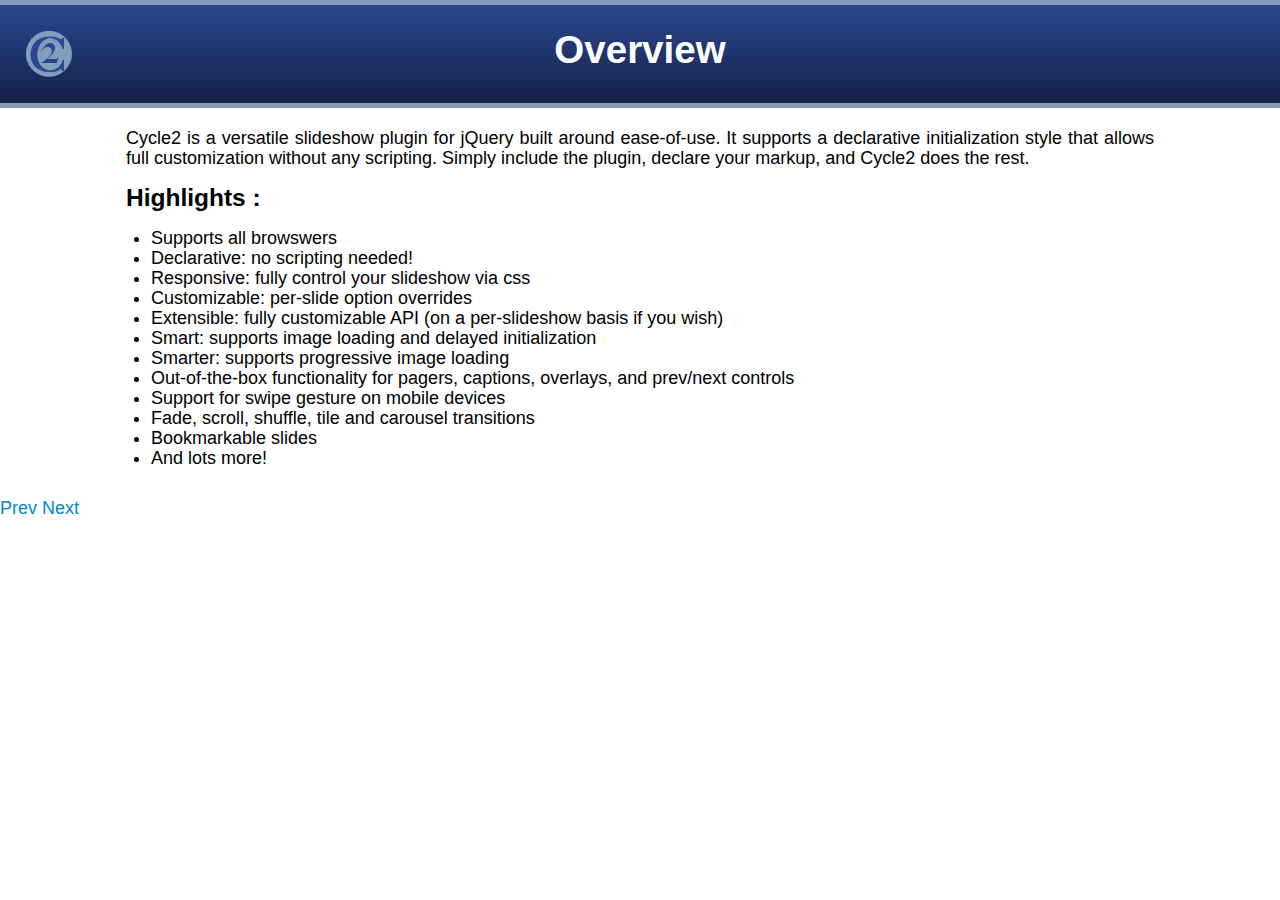
==== index.html @ 38ba54ea "first commit" ====
<!DOCTYPE html>
<html lang="en">
<head>
    <meta charset="utf-8">
    <title>cycle2</title>
    <meta name="viewport" content="width=device-width, initial-scale=1.0">
    <meta name="description" content="">
    <meta name="author" content="">

    <!-- Le styles -->
    <link href="css/bootstrap.css" rel="stylesheet">
    <link href="css/bootstrap-responsive.css" rel="stylesheet">
    <link href="css/style.css" rel="stylesheet">
    <!-- Le HTML5 shim, for IE6-8 support of HTML5 elements -->
    <!--&lt;!&ndash;[if lt IE 9]>-->
    <!--<script src="assets/js/html5shiv.js"></script>-->
    <!--<![endif]&ndash;&gt;-->

    <!-- Le fav and touch icons -->
    <!--<link rel="apple-touch-icon-precomposed" sizes="144x144" href="assets/ico/apple-touch-icon-144-precomposed.png">-->
    <!--<link rel="apple-touch-icon-precomposed" sizes="114x114" href="assets/ico/apple-touch-icon-114-precomposed.png">-->
    <!--<link rel="apple-touch-icon-precomposed" sizes="72x72" href="assets/ico/apple-touch-icon-72-precomposed.png">-->
    <!--<link rel="apple-touch-icon-precomposed" href="assets/ico/apple-touch-icon-57-precomposed.png">-->
    <!--<link rel="shortcut icon" href="assets/ico/favicon.png">-->
    <script type="text/javascript" src="js/jquery-1.9.1.min.js"></script>
    <script type="text/javascript" src="js/jquery.cycle2.min.js"></script>
    <script type="text/javascript" src="js/jquery.cycle2.shuffle.min.js"></script>
    <script type="text/javascript" src="js/jquery.cycle2.tile.min.js"></script>
    <script type="text/javascript" src="js/jquery.cycle2.swipe.min.js"></script>
    <script type="text/javascript">
        $(document.documentElement).keyup(function (e) {
            if (e.keyCode == 39)
            {
                $('.cycle-slideshow').cycle('next');
            }

            if (e.keyCode == 37)
            {
                $('.cycle-slideshow').cycle('prev');
            }

        });
        $(document).ready(function(){
            $( '.cycle-slideshow' ).on( 'cycle-before', function( event, optionHash, outgoingSlideEl, incomingSlideEl, forwardFlag ) {
                // your event handler code here
                // argument opts is the slideshow's option hash
                var index = optionHash.currSlide;
                if(
                        [index == 0]
                        ){
                    var currentHeightNew = $(incomingSlideEl).height();
                    console.log("............."+currentHeightNew);
                    $(this).animate({height: currentHeightNew});
                }
                else if(
                        [index == optionHash.slideCount + 1]
                        )
                {
                    var currentHeight = $(outgoingSlideEl).height();
                    console.log("............."+currentHeight);
                    $(this).animate({height: currentHeight});
                }
                $( '.cycle-slideshow').cycle('stop');
            });
        });
    </script>
</head>

<body>
<div class="container-fluid cycle-slideshow" data-cycle-fx=scrollHorz data-cycle-timeout=0 data-cycle-slides="> div" data-cycle-prev=".prevSlide" data-cycle-next=".nextSlide">
    <div class="slideThis">
        <div class="pageHeader">
            <div class="row-fluid">
                <div class="span1">
                    <a href="#" class="logo"></a>
                </div>
                <div class="span10">
                    <h1>
                        Overview
                    </h1>
                </div>
            </div>
        </div>
        <div class="pageContainer">
            <div class="row-fluid">
                <div class="span10 offset1">
                    <p>
                        Cycle2 is a versatile slideshow plugin for jQuery built around ease-of-use. It supports a declarative initialization style that allows full customization without any scripting. Simply include the plugin, declare your markup, and Cycle2 does the rest.
                    </p>
                    <h3>Highlights :</h3>
                    <ul>
                        <li>Supports all browswers</li>
                        <li>Declarative: no scripting needed!</li>
                        <li>Responsive: fully control your slideshow via css</li>
                        <li>Customizable: per-slide option overrides</li>
                        <li>Extensible: fully customizable API (on a per-slideshow basis if you wish)</li>
                        <li>Smart: supports image loading and delayed initialization</li>
                        <li>Smarter: supports progressive image loading</li>
                        <li>Out-of-the-box functionality for pagers, captions, overlays, and prev/next controls</li>
                        <li>Support for swipe gesture on mobile devices</li>
                        <li>Fade, scroll, shuffle, tile and carousel transitions</li>
                        <li>Bookmarkable slides</li>
                        <li>And lots more!</li>
                    </ul>
                </div>
            </div>
        </div>
    </div>


    <div class="slideThis">
        <div class="pageHeader">
            <div class="row-fluid">
                <div class="span1">
                    <a href="#" class="logo"></a>
                </div>
                <div class="span10">
                    <h1>
                        Responsive
                    </h1>
                </div>
            </div>
        </div>
        <div class="pageContainer">
            <div class="row-fluid">
                <div class="span10 offset1">
                    <p>
                        Use media queries... don't use media queries... whatever. Cycle2 doesn't care; it's the honeybadger of slideshows plugins. Most of the demos on this site use fluid slideshow designs where the slideshow size adjusts as the window is resized. This is accompolished by a simple style rule like this: 
                    </p>
                    <h3><pre>.cycle-slideshow { width: 45% }</pre></h3>
                    <p>
                        Your slideshows can be fixed-width or fluid-width, or they can adapt to media query breakpoints. You decide!
                    </p>
                </div>
            </div>
        </div>
    </div>

    <div class="slideThis">
        <div class="pageHeader">
            <div class="row-fluid">
                <div class="span1">
                    <a href="#" class="logo"></a>
                </div>
                <div class="span10">
                    <h1>
                        How it works?
                    </h1>
                </div>
            </div>
        </div>
        <div class="pageContainer">
            <div class="row-fluid">
                <div class="span10 offset1">
                    <p>
                        It's very simple really, even your grandmother could use it. It goes like this:
                    </p>
                    <ul>
                        <li>Include jQuery and the Cycle2 plugin on your page.</li>
                        <li>Declare your slideshow markup as shown in the numerous demos.</li>
                        <li>Sit back and enjoy your slideshow while sipping a cool beverage.</li>
                    </ul>
                    <p>
                        Need more details? Ok, here's the deal: Cycle2 provides a plugin function called cycle. That function is invoked on a container element. Each image in the container becomes a "slide". Options control how and when the slides are transitioned. But here's the thing... you don't have to callcycle and pass your options. You declare your options as attributes on the slideshow element and Cycle2 grabs them from there.
                    </p>
                    <p>
                        What's that you say? You'd rather set your options via script than in the markup? Ok fine, have it your way. You don't have to declare your options in the markup (but it's fun!), you can invokecycle from your own code and pass your options in the old-fashioned way. You can even grab hold of the API object and inject your own implementation of any of the API methods that you choose.
                    </p>
                </div>
            </div>
        </div>
    </div>

    <div class="slideThis">
        <div class="pageHeader">
            <div class="row-fluid">
                <div class="span1">
                    <a href="#" class="logo"></a>
                </div>
                <div class="span10">
                    <h1>
                        Auto-Initialization
                    </h1>
                </div>
            </div>
        </div>
        <div class="pageContainer">
            <div class="row-fluid">
                <div class="span10 offset1">
                    <p>
                        Cycle2 slideshows can be automatically initialized simply by adding the classname <code>cycle-slideshow</code> to your slideshow container element.
                    </p>
                    <p><pre>&lt;div class="cycle-slideshow" ......</pre></p>
                    <p>
                        Cycle2 will automatically find and initialize a slideshow for any element that contains this classname. If you do not want this behavior then do not add the <code>cycle-slideshow</code> class to your slideshow and instead initalize the slideshow programmatically by invoking the <code>cycle</code> method on the slideshow container element:
                    </p>
                    <p>
                        <pre>$( '.mySlideshows' ).cycle();</pre>
                    </p>
                </div>
            </div>
        </div>
    </div>

    <div class="slideThis">
        <div class="pageHeader">
            <div class="row-fluid">
                <div class="span1">
                    <a href="#" class="logo"></a>
                </div>
                <div class="span10">
                    <h1>
                        Options
                    </h1>
                </div>
            </div>
        </div>
        <div class="pageContainer">
            <div class="row-fluid">
                <div class="span10 offset1">
                    <p>
                        Options are set on the slideshow element using <code>data-cycle-<strong>option-name</strong></code> attributes. The option name is always lowercase and prefixed with data-cycle-. For example, to set the speed and manual-speed options you would do this:
                    </p>
                    <p><pre>&lt;div class="cycle-slideshow" data-cycle-speed="600" data-cycle-manual-speed="100"&gt; ...</pre></p>
                    <p>
                        This is the preferred method of setting slideshow options as it greatly reduces (or eliminates) the need for custom initialize script.
                    </p>
                    <p>Options can also be set programatically if you prefer, by passing an options hash to the cycle method. When setting options programmically the option name does not contain the data-cycle- prefix and the string is camelCased on hyphens:</p>
                    <p>
                        <pre>

                            $('.cycle-slideshow').cycle({
                                speed: 600,
                                manualSpeed: 100
                            });
                        </pre>
                    </p>
                    <p>All options can be declared with <code>data-cycle-*</code> attributes on the container element and will be inherited by all slides.</p>

                </div>
            </div>
        </div>
    </div>

    <div class="slideThis">
        <div class="pageHeader">
            <div class="row-fluid">
                <div class="span1">
                    <a href="#" class="logo"></a>
                </div>
                <div class="span10">
                    <h1>
                        Commands
                    </h1>
                </div>
            </div>
        </div>
        <div class="pageContainer">
            <div class="row-fluid">
                <div class="span10 offset1">
                    <p>Commands are issued to slideshows by invoking cycle on the container element and passing it a string argument, which is the command name.</p>
                    <div class="alert alert-info">It is not valid to issue a command to an element that has not previously been initialized as a Cycle2 slideshow.</div>
                    <table class="table table-striped">
                        <thead>
                            <tr>
                                <th>Command</th>
                                <th>Description</th>
                            </tr>
                        </thead>
                        <tbody>
                            <tr>
                                <td>add</td>
                                <td>Adds one or more slides to the slideshow.</td>
                            </tr>
                            <tr>
                                <td>destroy</td>
                                <td>Restores slideshow DOM to it's original state (and unbinds events).</td>
                            </tr>
                            <tr>
                                <td>goto</td>
                                <td>Transitions the slideshow to the slide index provided.</td>
                            </tr>
                            <tr>
                                <td>next</td>
                                <td>Transitions the slideshow to the next slide.</td>
                            </tr>
                            <tr>
                                <td>pause</td>
                                <td>Pauses an auto-running slideshow.</td>
                            </tr>
                            <tr>
                                <td>prev</td>
                                <td>Transitions the slideshow to the previous slide.</td>
                            </tr>
                            <tr>
                                <td>reinit</td>
                                <td>Reinitializes a slideshow. This is equivalent to issuing the 'destroy' command and then invoking <code>cycle()</code> again.</td>
                            </tr>
                            <tr>
                                <td>remove</td>
                                <td>Removes a slide from a running slideshow.</td>
                            </tr>
                            <tr>
                                <td>resume</td>
                                <td>Resumes a paused slideshow.</td>
                            </tr>
                            <tr>
                                <td>stop</td>
                                <td>Stops an auto-running slideshow.</td>
                            </tr>
                        </tbody>
                    </table>
                </div>
            </div>
        </div>
    </div>

    <div class="slideThis">
        <div class="pageHeader">
            <div class="row-fluid">
                <div class="span1">
                    <a href="#" class="logo"></a>
                </div>
                <div class="span10">
                    <h1>
                        Declarative Commands
                    </h1>
                </div>
            </div>
        </div>
        <div class="pageContainer">
            <div class="row-fluid">
                <div class="span10 offset1">
                    <p>It is possible to issue commands declaratively by using the data-cycle-cmd attribute. You can use this attribute on any element and Cycle2 will use event delegation to issue a cycle command when the element is clicked. For example, to have a random button element pause your slideshow you can do this:</p>
                    <p><pre>&lt;button data-cycle-cmd="pause"&gt;Pause&lt;/button&gt;</pre></p>
                    <p>When the above button is clicked, Cycle2 will auto-generate and run this code for you:</p>
                    <p><pre>$('.cycle-slideshow').cycle('pause');</pre></p>
                    <p>To specify a specific slideshow as the target of the command, use the data-cycle-context attribute and set its value to a selector string that identifies the desired slideshow:</p>
                    <p><pre>&lt;button data-cycle-cmd="pause" data-cycle-context="#mySlideshow"&gt;Pause&lt;/button&gt;</pre></p>
                    <p>When the above button is clicked, Cycle2 will auto-generate and run this code for you:</p>
                    <p><pre>$('#mySlideshow').cycle('pause');</pre></p>
                    <p>And finally, you can pass an argument to the cycle command using the data-cycle-arg attribute. For example, to remove the first slide in a slideshow:</p>
                    <p><pre>&lt;button data-cycle-cmd="remove" data-cycle-context="#mySlideshow" data-cycle-arg="0"&gt;Remove Slide&lt;/button&gt;</pre></p>
                </div>
            </div>
        </div>
    </div>

    <div class="slideThis">
        <div class="pageHeader">
            <div class="row-fluid">
                <div class="span1">
                    <a href="#" class="logo"></a>
                </div>
                <div class="span10">
                    <h1>
                        Events
                    </h1>
                </div>
            </div>
        </div>
        <div class="pageContainer">
            <div class="row-fluid">
                <div class="span10 offset1">
                    <p>Cycle2 emits numerous events as a slideshow runs and you can bind to these events in order to further customize or augment the slideshow's behavior.</p>
                    <p>All cycle events are triggered on the slideshow element and so can be bound using code like:</p>
                    <p>When the above button is clicked, Cycle2 will auto-generate and run this code for you:</p>
                    <p>
                        <pre>

                            $( '#mySlideshow' ).on( 'cycle-eventname', function( event, opts ) {
                                 // your event handler code here
                                // argument opts is the slideshow's option hash
                            });
                        </pre>
                    </p>
                    <p>For <strong>Event Name</strong> and <strong>Description / Callback Signature</strong> visit to</p>
                    <p><pre>http://jquery.malsup.com/cycle2/api/#events</pre></p>
                </div>
            </div>
        </div>
    </div>

    <div class="slideThis">
        <div class="pageHeader">
            <div class="row-fluid">
                <div class="span1">
                    <a href="#" class="logo"></a>
                </div>
                <div class="span10">
                    <h1>
                        Miscellaneous Bits
                    </h1>
                </div>
            </div>
        </div>
        <div class="pageContainer">
            <div class="row-fluid">
                <div class="span10 offset1">
                    <ul class="unstyled">
                        <li>
                            <h3>State</h3>
                            <p>The Cycle2 options hash contains all of the slideshow's options detailed above, along with the following additional pieces of run-time state.</p>
                            <p>State data is read-only.</p>
                            <table class="table table-striped">
                                <thead>
                                <tr>
                                    <th>Name</th>
                                    <th>Description</th>
                                </tr>
                                </thead>
                                <tbody>
                                <tr>
                                    <td>busy</td>
                                    <td>true when a slide transition is active.</td>
                                </tr>
                                <tr>
                                    <td>currSlide</td>
                                    <td>Zero-based index of the current slide.</td>
                                </tr>
                                <tr>
                                    <td>nextSlide</td>
                                    <td>Zero-based index of the next slide to be displayed.</td>
                                </tr>
                                <tr>
                                    <td>paused</td>
                                    <td>true if the slideshow is paused.</td>
                                </tr>
                                <tr>
                                    <td>slideNum</td>
                                    <td>Useful in template strings for displaying a slide's one-based index.</td>
                                </tr>
                                <tr>
                                    <td>slideCount</td>
                                    <td>Total number of slides in the slideshow.</td>
                                </tr>
                                </tbody>
                            </table>
                        </li>
                        <li>
                            <h3>Testing the Paused State</h3>
                            <p>Cycle2 assignes the class <code>cycle-paused</code> to the slideshow container when the slideshow is paused. Scripts can determine if the slideshow is currently paused using code like this:</p>
                            <p><pre>var paused = $('#mySlideshow').is( '.cycle-paused' );</pre></p>
                        </li>
                        <li>
                            <h3>Hash</h3>
                            <p>Each slide in your slideshow can have an attribute named <code>data-cycle-hash</code>. If you assign a value to this attribute then the location hash of the current page will be updated to reflect that value when the slide is active. Likewise, when the page is loaded if the location hash is equal to the <code>data-cycle-hash</code> of one of the slides then that slide will be made active. See the Bookmarkable demo for more information.</p>
                        </li>
                    </ul>
                </div>
            </div>
        </div>
    </div>

    <div class="slideThis">
        <div class="pageHeader">
            <div class="row-fluid">
                <div class="span1">
                    <a href="#" class="logo"></a>
                </div>
                <div class="span10">
                    <h1>
                        Advanced API
                    </h1>
                </div>
            </div>
        </div>
        <div class="pageContainer">
            <div class="row-fluid">
                <div class="span10 offset1">
                    <p>The Cycle2 plugin has a rich set of functions which it invokes in order to initialize and run a slideshow. This API is fully customizable so that you can both replace existing implementation bits and also create new transition effects.</p>
                    <ul class="unstyled">
                        <li>
                            <h3>Methods</h3>
                            <p>All API methods can be replaced with custom implementations by binding to the <code>cycle-bootstrap</code> event and replacing the appropriate property on the API object. Example:</p>
                            <p>
                                <pre>

                                     $( '#mySlideshow' ).on( 'cycle-bootstrap', function( e, optionHash, API ) {
                                            // replace "advanceSlide" method with custom impl
                                            API.advanceSlide = function( numberOfPositions ) {
                                            // custom implementation
                                        }
                                     });
                                </pre>
                            </p>
                            <p>It is also possible to retrieve the API object at any time by using the data method on the slideshow container.</p>
                            <p>
                                <pre>

                                    var API = $( '#mySlideshow' ).data( 'cycle.API' );
                                </pre>
                            </p>
                        </li>
                        <li>
                            <h3>Transitions API</h3>
                            <p>Custom transitions are created by extending Cycle2's <code>transitions</code> object with an object that implements some or all of the transition API. For example:</p>
                            <p>
                                <pre>

                                     $.fn.cycle.transitions.myNewTransition = {
                                        before: function( opts, curr, next, fwd ) {
                                             // assign properties to the opts object
                                        }
                                     }
                                </pre>
                            </p>
                            <p>A transition's <code>before</code> function is invoked prior to starting a transition from one slide to the next. Typically defining the <code>before</code> function is adequate for defining a new transition effect, however you may also define any of the other functions described below. Once a new transition is defined, it can be used by assigning it's name to Cycle2's fx option.</p>
                            <p>
                                <pre>

                                    $('.cycle-slideshow').cycle({ fx: 'myNewTransition' });
                                </pre>
                            </p>
                            <p>for more details please visit : <pre>http://jquery.malsup.com/cycle2/api/advanced.php</pre></p>
                        </li>
                    </ul>
                </div>
            </div>
        </div>
    </div>
</div>
<div class="slideControls">
    <a href="#" class="prevSlide">Prev</a>
    <a href="#" class="nextSlide">Next</a>
</div>
</body>
</html>
---- css/style.css ----
body    {
    font-size: 18px;
}
.container-fluid    {
    padding: 0;
    margin: 0;
}
.cycle-slideshow    {
    width: 100%;
}
.slideThis  {
    width: 100%;
}
.pageHeader {
    border: solid #849cbd; border-width: 5px 0; margin: 0; padding: 15px;
    background-color: #2B4791;
    background-image: -webkit-gradient(linear, 0% 0%, 0% 100%, from(#2B4791), to(#142248));
    background-image: -webkit-linear-gradient(top, #2B4791, #142248);
    background-image: -moz-linear-gradient(top, #2B4791, #142248);
    background-image: -ms-linear-gradient(top, #2B4791, #142248);
    background-image: -o-linear-gradient(top, #2B4791, #142248);
}
.pageHeader a.logo {
    width: 48px;
    height: 48px;
    background: url("../images/logo.png") 0 0 no-repeat;
    margin: 10px;
    display: block;
}
h1, h2, h3, h4, h5, h6  {
    font-family: acme, tahoma, arial;
    text-align: center;
    color: #fff;
}

.pageContainer  {
    margin: 20px;
    color: #000;
    text-align: justify;
}

.pageContainer h3   {
    color: #000;
    text-align: left;
}
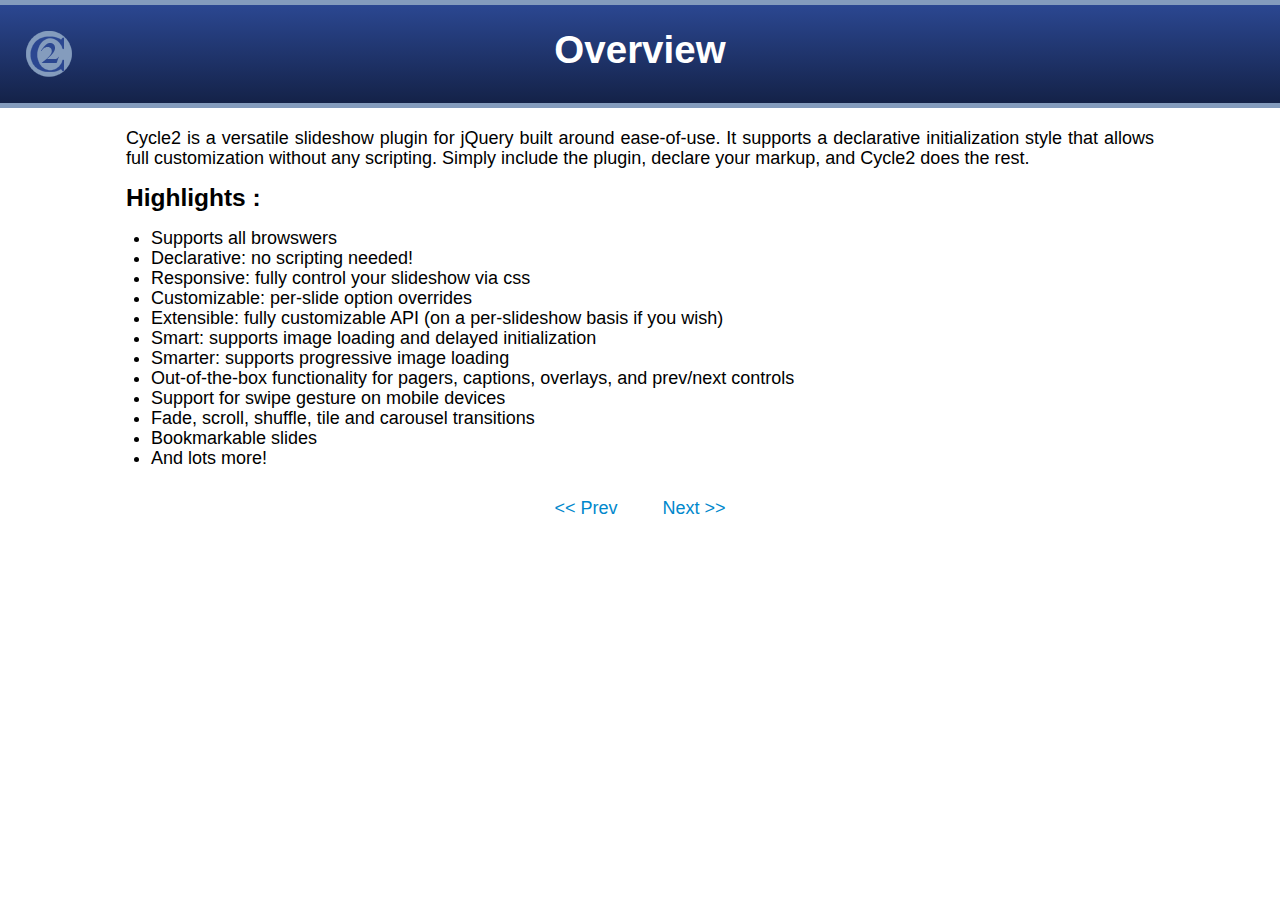
==== commit 545c4d8e: "responsive done for all breakpoint" ====
--- a/index.html
+++ b/index.html
@@ -125,7 +125,7 @@
             <div class="row-fluid">
                 <div class="span10 offset1">
                     <p>
-                        Use media queries... don't use media queries... whatever. Cycle2 doesn't care; it's the honeybadger of slideshows plugins. Most of the demos on this site use fluid slideshow designs where the slideshow size adjusts as the window is resized. This is accompolished by a simple style rule like this: 
+                        Use media queries... don't use media queries... whatever. Cycle2 doesn't care; it's the honeybadger of slideshows plugins. Most of the demos on <code>http://www.malsup.com/jquery/cycle2/</code> site use fluid slideshow designs where the slideshow size adjusts as the window is resized. This is accompolished by a simple style rule like this: 
                     </p>
                     <h3><pre>.cycle-slideshow { width: 45% }</pre></h3>
                     <p>
@@ -153,12 +153,12 @@
             <div class="row-fluid">
                 <div class="span10 offset1">
                     <p>
-                        It's very simple really, even your grandmother could use it. It goes like this:
+                        It's very simple really. It goes like this:
                     </p>
                     <ul>
                         <li>Include jQuery and the Cycle2 plugin on your page.</li>
                         <li>Declare your slideshow markup as shown in the numerous demos.</li>
-                        <li>Sit back and enjoy your slideshow while sipping a cool beverage.</li>
+                        <li>Sit back and enjoy your slideshow.</li>
                     </ul>
                     <p>
                         Need more details? Ok, here's the deal: Cycle2 provides a plugin function called cycle. That function is invoked on a container element. Each image in the container becomes a "slide". Options control how and when the slides are transitioned. But here's the thing... you don't have to callcycle and pass your options. You declare your options as attributes on the slideshow element and Cycle2 grabs them from there.
@@ -219,7 +219,7 @@
             <div class="row-fluid">
                 <div class="span10 offset1">
                     <p>
-                        Options are set on the slideshow element using <code>data-cycle-<strong>option-name</strong></code> attributes. The option name is always lowercase and prefixed with data-cycle-. For example, to set the speed and manual-speed options you would do this:
+                        Options are set on the slideshow element using <code>data-cycle-<strong>option-name</strong></code>  attributes. The option name is always lowercase and prefixed with data-cycle-. For example, to set the speed and manual-speed options you would do this:
                     </p>
                     <p><pre>&lt;div class="cycle-slideshow" data-cycle-speed="600" data-cycle-manual-speed="100"&gt; ...</pre></p>
                     <p>
@@ -521,8 +521,8 @@
     </div>
 </div>
 <div class="slideControls">
-    <a href="#" class="prevSlide">Prev</a>
-    <a href="#" class="nextSlide">Next</a>
+    <a href="#" class="prevSlide">&lt;&lt;  Prev</a>
+    <a href="#" class="nextSlide">Next &gt;&gt;</a>
 </div>
 </body>
 </html>--- a/css/style.css
+++ b/css/style.css
@@ -43,4 +43,31 @@
     color: #000;
     text-align: left;
 }
-
+.slideControls  {
+    text-align: center;
+}
+.slideControls a    {
+    margin: 10px 20px;
+    text-decoration: none;
+}
+@media (min-width: 768px) and (max-width: 979px) {
+    body    {padding: 0; margin: 0;}
+    .span1  {
+        float: none;
+    }
+    .pageHeader a.logo  {margin: 0 auto;}
+}
+@media (max-width: 767px) {
+    body    {padding: 0; margin: 0;}
+    .span1  {
+        float: none;
+    }
+    .pageHeader a.logo  {margin: 0 auto;}
+}
+@media (min-width: 768px) and (max-width: 979px) {
+    body    {padding: 0; margin: 0;}
+    .span1  {
+        float: none;
+    }
+    .pageHeader a.logo  {margin: 0 auto;}
+}